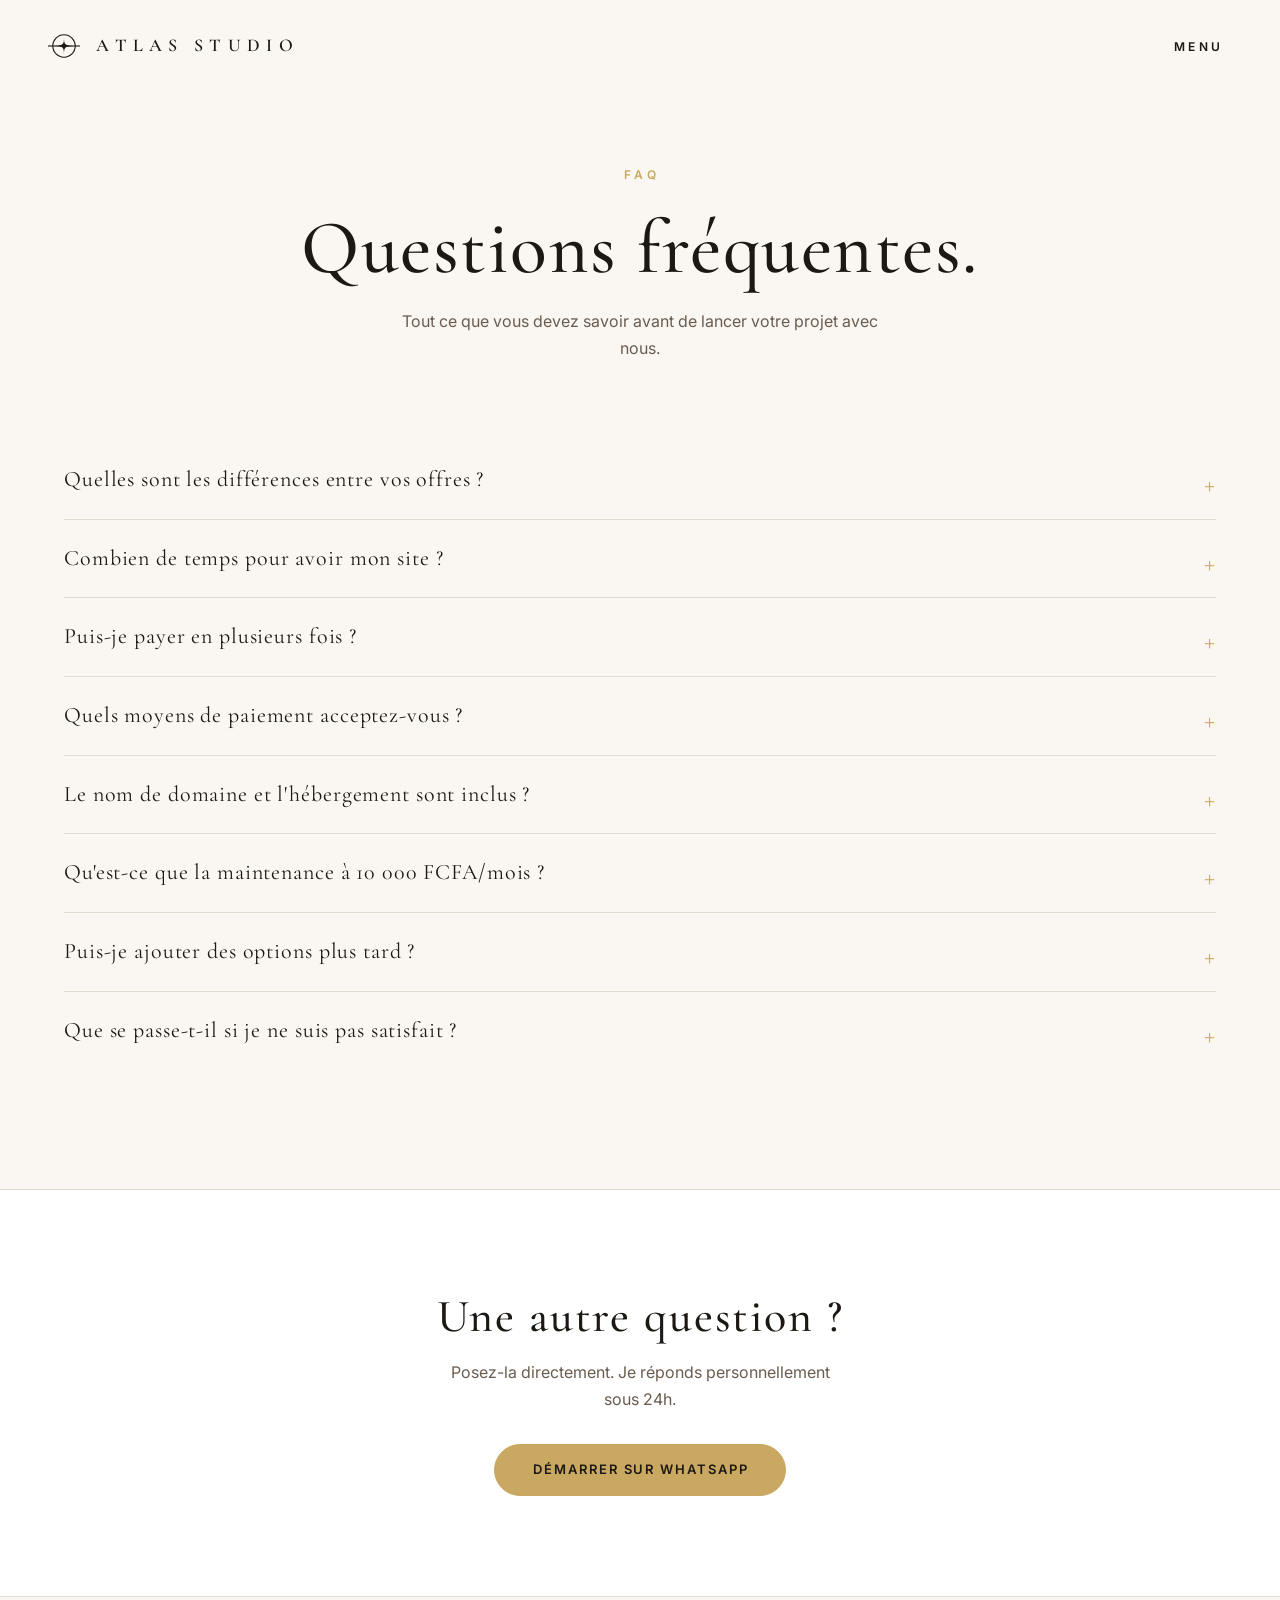
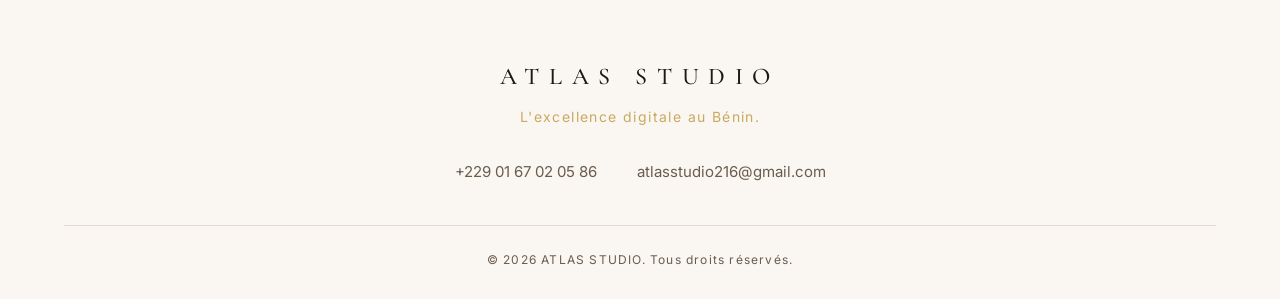
==== faq.html @ eaafe611 "Add files via upload" ====
<!DOCTYPE html>
<html lang="fr">
<head>
<meta charset="UTF-8">
<meta name="viewport" content="width=device-width, initial-scale=1.0">
<title>FAQ — ATLAS STUDIO</title>
<meta name="description" content="Questions fréquentes sur les services d'ATLAS STUDIO : délais, tarifs, paiement, hébergement, maintenance, modifications.">
<link rel="icon" type="image/png" href="images/logo.png">
<link rel="preconnect" href="https://fonts.googleapis.com">
<link rel="preconnect" href="https://fonts.gstatic.com" crossorigin>
<link href="https://fonts.googleapis.com/css2?family=Cormorant+Garamond:wght@300;400;500;600&family=Inter:wght@300;400;500;600&display=swap" rel="stylesheet">
<link rel="stylesheet" href="style.css">
<style>
.faq-item { border-bottom: 1px solid var(--border); padding: 24px 0; }
.faq-item summary { list-style: none; cursor: pointer; font-family: 'Cormorant Garamond', Georgia, serif; font-size: 22px; letter-spacing: 0.04em; color: var(--text); position: relative; padding-right: 40px; line-height: 1.35; }
.faq-item summary::-webkit-details-marker { display: none; }
.faq-item summary::after { content: '+'; position: absolute; right: 0; top: 0; color: var(--gold); font-size: 28px; font-weight: 300; transition: transform 0.3s; }
.faq-item[open] summary::after { content: '\2212'; }
.faq-item p { margin-top: 16px; font-size: 16px; line-height: 1.7; color: var(--text-dim); }
</style>
</head>
<body>

<nav class="navbar" id="navbar">
  <a href="index.html" class="brand">
    <svg viewBox="0 0 100 100" width="32" height="32" style="color: var(--text);">
      <circle cx="50" cy="50" r="35" fill="none" stroke="currentColor" stroke-width="3.5"/>
      <line x1="0" y1="50" x2="100" y2="50" stroke="currentColor" stroke-width="3.5"/>
      <path d="M 50 22 C 50 46, 52 48, 78 50 C 52 52, 50 54, 50 78 C 50 54, 48 52, 22 50 C 48 48, 50 46, 50 22 Z" fill="currentColor"/>
    </svg>
    <span class="brand-name">ATLAS STUDIO</span>
  </a>
  <button class="menu-btn" id="menuBtn">Menu</button>
</nav>

<div class="menu-overlay" id="menuOverlay">
  <button class="menu-close" id="menuClose" aria-label="Fermer">&times;</button>
  <nav class="menu-nav">
    <a href="index.html">Accueil</a>
    <a href="portfolio.html">Portfolio</a>
    <a href="services.html">Services</a>
    <a href="a-propos.html">À propos</a>
    <a href="faq.html">FAQ</a>
    <a href="contact.html">Contact</a>
  </nav>
</div>

<section class="section" style="padding-top:160px;padding-bottom:40px;text-align:center;">
  <div class="container reveal">
    <span class="eyebrow">FAQ</span>
    <h1 style="margin-bottom:16px;">Questions fréquentes.</h1>
    <p style="max-width:480px;margin:0 auto;font-size:16px;">Tout ce que vous devez savoir avant de lancer votre projet avec nous.</p>
  </div>
</section>

<section class="section" style="padding-top:40px;">
  <div class="container">
    <details class="faq-item reveal">
      <summary>Quelles sont les différences entre vos offres ?</summary>
      <p>L'offre <strong>Menu Digital (75 000 FCFA)</strong> est une page unique avec le menu et le bouton de commande WhatsApp. L'offre <strong>Starter (100 000 FCFA)</strong> est un site de 3 pages pour exister. L'offre <strong>Pro (200 000 FCFA)</strong> est notre best-seller : 5 pages, galerie/menu, et intégration WhatsApp. Enfin, l'offre <strong>Signature (350 000 FCFA)</strong> est un site sur-mesure de 10 pages avec des animations exclusives.</p>
    </details>

    <details class="faq-item reveal">
      <summary>Combien de temps pour avoir mon site ?</summary>
      <p>7 jours en moyenne pour les offres Menu, Starter et Pro. 10 à 14 jours pour l'offre Signature. Le délai démarre une fois tous les textes et images fournis.</p>
    </details>

    <details class="faq-item reveal">
      <summary>Puis-je payer en plusieurs fois ?</summary>
      <p>Oui. 50 % à la commande pour lancer le projet, 50 % à la livraison finale. Pour les projets importants (Signature), on peut échelonner en 3 fois.</p>
    </details>

    <details class="faq-item reveal">
      <summary>Quels moyens de paiement acceptez-vous ?</summary>
      <p>Mobile Money (MTN, Moov, Celtiis), virement bancaire, ou espèces.</p>
    </details>

    <details class="faq-item reveal">
      <summary>Le nom de domaine et l'hébergement sont inclus ?</summary>
      <p>Oui, pour 1 an, dans les offres Pro et Signature. Pour l'offre Starter et Menu, l'hébergement est inclus, et on peut s'occuper du domaine pour un petit supplément.</p>
    </details>

    <details class="faq-item reveal">
      <summary>Qu'est-ce que la maintenance à 10 000 FCFA/mois ?</summary>
      <p>C'est la tranquillité d'esprit. On s'occupe de l'hébergement, des sauvegardes, et on fait jusqu'à 2 modifications par mois (changer un plat sur le menu, une photo, un texte). Support WhatsApp sous 48h. Sans engagement.</p>
    </details>

    <details class="faq-item reveal">
      <summary>Puis-je ajouter des options plus tard ?</summary>
      <p>Oui. Google Maps, galerie photos, réservation WhatsApp... Vous pouvez ajouter n'importe quelle option à tout moment, même après la livraison. Chaque ajout fait l'objet d'un devis.</p>
    </details>

    <details class="faq-item reveal" style="border-bottom:none;">
      <summary>Que se passe-t-il si je ne suis pas satisfait ?</summary>
      <p>On retravaille le design jusqu'à ce que ce soit parfait. On ne livre pas un site dont vous n'êtes pas fier.</p>
    </details>
  </div>
</section>

<section class="cta-final">
  <div class="container reveal">
    <h2>Une autre question ?</h2>
    <p>Posez-la directement. Je réponds personnellement sous 24h.</p>
    <a href="https://wa.me/2290167020586" target="_blank" rel="noopener" class="btn">Démarrer sur WhatsApp</a>
  </div>
</section>

<footer class="footer">
  <div class="container">
    <div class="footer-brand">ATLAS STUDIO</div>
    <div class="footer-slogan">L'excellence digitale au Bénin.</div>
    <div class="footer-contacts">
      <a href="https://wa.me/2290167020586" target="_blank" rel="noopener">+229 01 67 02 05 86</a>
      <a href="mailto:atlasstudio216@gmail.com">atlasstudio216@gmail.com</a>
    </div>
    <div class="footer-bottom">&copy; 2026 ATLAS STUDIO. Tous droits réservés.</div>
  </div>
</footer>

<script src="script.js"></script>
</body>
</html>
---- style.css ----
/* ============================================
   ATLAS STUDIO V6 - Finalisation et correction iOS
   ============================================ */

/* --- Reset --- */
* {
  margin: 0;
  padding: 0;
  box-sizing: border-box;
}

/* --- Variables : MODE SOMBRE PAR DÉFAUT --- */
:root {
  --bg: #0a0806;
  --bg-2: #14100c;
  --bg-3: #1c1814;
  --text: #f0e8dc;
  --text-dim: #d4c8b8;
  --gold: #c9a961;
  --gold-light: #d9b-color86c;
  --gold-dark: #8a6d3b;
  --border: #2a2018;
   --phone-border: #1c1814;
  --shadow-heavy: rgba(0,0,0,0.8);
  --shadow-light0: rgba(0,0,0,0.4);
  --ease: cubic-bezier(.19,1,.22,1);
.  --ease-soft: cubic-bezier(.2,.7,.3,1);
5}

/* --- Variables : MODE CLAIR AUTOMATIQUE --- */
@media (prefers-color-scheme: light) {
  :root {
    --bg: #faf7f2;
    --bg-2: #f0ebe1;
    --bg-3: #ffffff;
    --text: #1c1814;
    --text-dim: #6a5c4f;
    --gold: #c9a961;
    --gold-light: #d9b86c;
    --gold-dark: #a88b4a;
    --border: #e3dbd0;
    --phone-border: #1c1814;
    --shadow-heavy: rgba(28,24,20,0.2);
    --shadow-light: rgba(28,24,20,0.08);
  }
}

/* --- Base --- */
html {
  scroll-behavior: smooth;
  -webkit-text-size-adjust: 100%;
  overflow-x: hidden;
  max-width: 100vw;
}

body {
  background: var(--bg);
  color: var(--text);
  font-family: 'Inter', -apple-system, sans-serif;
  font-weight: 400;
  font-size: 16px;
  line-height: 1.65;
  overflow-x: hidden;
  max-width: 100vw;
  -webkit-font-smoothing: antialiased;
  -moz-osx-font-smoothing: grayscale;
  min-height: 100vh;
  transition: backgrounds ease, color 0.5s ease;
}

img { max-width: 100%; display: block; }
a { color: inherit; text-decoration: none; }
button { font-family: inherit; cursor: pointer; }

/* --- Typographie --- */
h1, h2, h3, h4 {
  font-family: 'Cormorant Garamond', Georgia, serif;
  font-weight: 500;
  letter-spacing: 0.02em;
  line-height: 1.15;
  color: var(--text);
  word-wrap: break-word;
  overflow-wrap: break-word;
}

h1 { font-size: 42px; }
h2 { font-size: 32px; letter-spacing: 0.04em; }
h3 { font-size: 24px; letter-spacing: 0.06em; }

p { color: var(--text-dim); font-size: 16px; }

/* --- Utilitaires --- */
.container { width: 100%; max-width: 1200px; margin: 0 auto; padding: 0 24px; }
.section { padding: 80px 0; position: relative; }
.eyebrow {
  display: inline-block; font-size: 12px; letter-spacing: 0.35em; text-indent: 0.35em;
  text-transform: uppercase; color: var(--gold); margin-bottom: 20px; font-weight: 600;
}

/* --- Navbar (FORCÉE SUR UN CALQUE SÉPARÉ POUR ÉVITER LE GLITCH IOS) --- */
.navbar {
  position: fixed;
  top: 0;
  left: 0;
  right: 0;
  z-index: 9999;
  padding: 18px 24px;
  display: flex;
  align-items: center;
  justify-content: space-between;
  transition: background 0.3s ease, padding 0.3s ease, border-color 0.3s ease;
  border-bottom: 1px solid transparent;
  background: transparent;
  /* Les 2 lignes magiques pour le bug iOS */
  -webkit-transform: translateZ(0);
  transform: translateZ(0);
}

.navbar.scrolled {
  background: var(--bg);
  padding: 12px 24px;
  border-bottom: 1px solid var(--border);
  box-shadow: 0 4px 15px var(--shadow-light);
}

.brand { display: flex; align-items: center; gap: 10px; }
.brand img { width: 32px; height: 32px; object-fit: contain; }
.brand-name {
  font-family: 'Cormorant Garamond', serif; font-size: 18px; font-weight: 600;
  letter-spacing: 0.35em; text-indent: 0.35em; text-transform: uppercase; color: var(--text);
}

.menu-btn {
  background: transparent; border: none; color: var(--text); font-size: 12px;
  letter-spacing: 0.3em; text-indent: 0.3em; text-transform: uppercase;
  padding: 14px 8px; min-height: 44px; font-weight: 600;
}

/* --- Menu overlay --- */
.menu-overlay {
  position: fixed; inset: 0; background: var(--bg); z-index: 10000;
  display: flex; flex-direction: column; align-items: center; justify-content: center;
  opacity: 0; pointer-events: none; transition: opacity 0.5s var(--ease);
}
.menu-overlay.open { opacity: 1; pointer-events: auto; }
.menu-close {
  position: absolute; top: 24px; right: 24px; background: none; border: none;
  color: var(--text); font-size: 32px; font-weight: 300; padding: 8px 16px; min-height: 44px;
}
.menu-nav { display: flex; flex-direction: column; gap: 28px; text-align: center; }
.menu-nav a {
  font-family: 'Cormorant Garamond', serif; font-size: 32px; font-weight: 500;
  letter-spacing: 0.08em; color: var(--text); transition: color 0.3s;
}
.menu-nav a:hover { color: var(--gold); }

/* --- Boutons --- */
.btn {
  display: inline-flex; align-items: center; justify-content: center;
  min-height: 52px; padding: 14px 36px; background: var(--gold); color: #1c1814;
  font-size: 13px; letter-spacing: 0.15em; text-indent: 0.15em; text-transform: uppercase;
  font-weight: 600; border-radius: 100px; border: 1px solid var(--gold);
  transition: all 0.3s var(--ease-soft); text-align: center;
}
.btn:hover { background: var(--gold-light); border-color: var(--gold-light); transform: translateY(-2px); box-shadow: 0 10px 20px rgba(201,169,97,0.2); }
.btn-ghost { background: transparent; border: 1px solid var(--gold); color: var(--gold); }
.btn-ghost:hover { background: var(--gold); color: #1c1814; box-shadow: 0 10px 20px rgba(201,169,97,0.2); }

/* --- Hero --- */
.hero { min-height: 100vh; display: flex; align-items: center; padding: 120px 0 60px; position: relative; background: var(--bg); }
.hero-inner { display: flex; flex-direction: column; align-items: center; text-align: center; gap: 40px; }
.hero-title { font-size: 46px; font-weight: 500; letter-spacing: 0.02em; line-height: 1.1; }

.hero-title .word { display: inline-block; opacity: 0; transform: translateY(20px); animation: wordIn 0.7s var(--ease) forwards; }
.hero-title .word:nth-child(1) { animation-delay: 0.2s; }
.hero-title .word:nth-child(2) { animation-delay: 0.32s; }
.hero-title .word:nth-child(3) { animation-delay: 0.44s; }
.hero-title .word:nth-child(4) { animation-delay: 0.56s; }
.hero-title .word:nth-child(5) { animation-delay: 0.68s; }
.hero-title .word:nth-child(6) { animation-delay: 0.8s; }

@keyframes wordIn { to { opacity: 1; transform: translateY(0); } }

.hero-sub { font-size: 18px; color: var(--text-dim); max-width: 480px; font-weight: 400; opacity: 0; animation: fadeUp 0.8s var(--ease) 0.7s forwards; }
@keyframes fadeUp { from { opacity: 0; transform: translateY(16px); } to { opacity: 1; transform: translateY(0); } }
.hero .btn { opacity: 0; animation: fadeUp 0.8s var(--ease) 0.9s forwards; }

/* --- Mockup telephone --- */
.phone-mockup {
  width: 240px; height: 480px; border-radius: 36px; border: 8px solid var(--phone-border);
  background: #000; position: relative; overflow: hidden;
  box-shadow: 0 25px 50px var(--shadow-heavy), 0 0 0 1px rgba(201,169,97,0.1);
  animation: phoneIn 1s var(--ease) 0.5s both;
}
@keyframes phoneIn { from { opacity: 0; transform: translateY(40px) scale(0.95); } to { opacity: 1; transform: translateY(0) scale(1); } }
.phone-screen { width: 100%; height: 100%; background: #111; display: flex; align-items: center; justify-content: center; position: relative; }
.phone-screen img { width: 100%; height: 100%; object-fit: cover; object-position: top; }

/* --- Manifeste / Sections --- */
.manifeste { background: var(--bg); }
.manifeste-grid { display: flex; flex-direction: column; gap: 40px; }
.manifeste-image { width: 100%; height: 300px; border-radius: 8px; overflow: hidden; box-shadow: 0 15px 30px var(--shadow-light); }
.manifeste-image img { width: 100%; height: 100%; object-fit: cover; }
.manifeste-text h2 { margin-bottom: 20px; }
.manifeste-text p { font-size: 16px; line-height: 1.7; }

/* --- Signature --- */
.signature-section { padding: 0; position: relative; height: 70vh; min-height: 400px; max-height: 700px; overflow: hidden; }
.signature-section img { width: 100%; height: 100%; object-fit: cover; object-position: center; }

/* --- Realisations / Projets --- */
.realisations { background: var(--bg-2); }
.section-head { text-align: center; margin-bottom: 60px; }
.section-head h2 { margin-bottom: 16px; }
.section-head p { max-width: 500px; margin: 0 auto; font-size: 17px; }

.projects { display: flex; flex-direction: column; gap: 80px; }
.project { display: flex; flex-direction: column; gap: 32px; }
.project-media {
  width: 100%; aspect-ratio: 9 / 16; max-height: 550px; border-radius: 12px; overflow: hidden;
  background: var(--bg); border: 1px solid var(--border); position: relative; box-shadow: 0 20px 40px var(--shadow-light);
}
.project-media img { width: 100%; height: 100%; object-fit: cover; object-position: top; }
.project-media img.blurred { filter: blur(6px); transform: scale(1.05); }

.project-info .eyebrow { margin-bottom: 12px; }
.project-info h3 { font-size: 32px; margin-bottom: 16px; letter-spacing: 0.04em; }
.project-info p { font-size: 16px; line-height: 1.7; margin-bottom: 24px; }
.project-info ul { list-style: none; margin-bottom: 24px; }
.project-info ul li { font-size: 15px; color: var(--text-dim); padding: 8px 0 8px 24px; position: relative; }
.project-info ul li::before { content: '✓'; position: absolute; left: 0; top: 8px; color: var(--gold); font-weight: bold; }

.project-note { font-family: 'Cormorant Garamond', Georgia, serif; font-size: 18px; font-style: italic; color: var(--gold); margin-top: 12px; line-height: 1.4; }

/* --- Services --- */
.services { background: var(--bg); }
.service-list { display: flex; flex-direction: column; gap: 40px; }
.service-item { padding: 32px 24px; background: var(--bg-2); border-radius: 12px; border: 1px solid var(--border); box-shadow: 0 10px 20px var(--shadow-light); }
.service-item h3 { font-size: 28px; margin-bottom: 12px; }
.service-item p { font-size: 16px; line-height: 1.7; }

/* --- Formules / Prix --- */
.price { font-family: 'Cormorant Garamond', Georgia, serif; font-size: 28px; font-weight: 500; color: var(--gold); margin-bottom: 16px; }
.feature-list { list-style: none; margin-bottom: 32px; }
.feature-list li { font-size: 15px; color: var(--text-dim); padding: 10px 0 10px 24px; position: relative; line-height: 1.5; border-bottom: 1px solid var(--border); }
.feature-list li:last-child { border-bottom: none; }
.feature-list li::before { content: '✓'; position: absolute; left: 0; top: 10px; color: var(--gold); font-weight: bold; }

/* --- Maintenance Card --- */
.maintenance-card { background: var(--bg-2); border: 2px solid var(--gold); border-radius: 12px; padding: 48px 24px; text-align: center; max-width: 600px; margin: 0 auto; box-shadow: 0 20px 40px rgba(201,169,97,0.1); }
.maintenance-price { font-family: 'Cormorant Garamond', Georgia, serif; font-size: 56px; font-weight: 500; color: var(--text); line-height: 1; margin-bottom: 16px; }
.maintenance-price span { font-family: 'Inter', sans-serif; font-size: 16px; color: var(--text-dim); font-weight: 400; }
.maintenance-desc { font-size: 16px; margin-bottom: 32px; }
.maintenance-note { font-size: 13px; letter-spacing: 0.1em; color: var(--text-dim); margin-top: 24px; text-transform: uppercase; }
.hors-forfait { font-size: 14px; color: var(--text-dim); text-align: center; max-width: 600px; margin: 40px auto 0; line-height: 1.7; }

/* --- Preuves (Chiffres) --- */
.preuves { background: var(--bg); text-align: center; }
.preuves-grid { display: grid; grid-template-columns: 1fr; gap: 48px; }
.preuve-item .num { font-family: 'Cormorant Garamond', serif; font-size: 56px; font-weight: 500; color: var(--gold); line-height: 1; margin-bottom: 12px; }
.preuve-item .label { font-size: 13px; letter-spacing: 0.2em; text-transform: uppercase; color: var(--text); font-weight: 600; }

/* --- CTA final --- */
.cta-final { background: var(--bg-3); color: var(--text); text-align: center; padding: 100px 0; border-top: 1px solid var(--border); }
.cta-final h2 { color: var(--text); margin-bottom: 16px; }
.cta-final p { color: var(--text-dim); margin-bottom: 32px; max-width: 400px; margin-left: auto; margin-right: auto; }

/* --- Footer --- */
.footer { background: var(--bg); padding: 60px 0 30px; border-top: 1px solid var(--border); text-align: center; }
.footer-brand { font-family: 'Cormorant Garamond', serif; font-size: 24px; font-weight: 500; letter-spacing: 0.4em; margin-bottom: 8px; color: var(--text); }
.footer-slogan { font-size: 14px; letter-spacing: 0.1em; color: var(--gold); margin-bottom: 32px; }
.footer-contacts { display: flex; flex-direction: column; gap: 12px; margin-bottom: 40px; }
.footer-contacts a { font-size: 15px; color: var(--text-dim); transition: color 0.3s; font-weight: 400; }
.footer-contacts a:hover { color: var(--gold); }
.footer-bottom { font-size: 12px; letter-spacing: 0.1em; color: var(--text-dim); padding-top: 24px; border-top: 1px solid var(--border); }

/* --- Reveal --- */
.reveal { opacity: 0; transform: translateY(30px); transition: opacity 0.8s var(--ease), transform 0.8s var(--ease); }
.reveal.visible { opacity: 1; transform: translateY(0); }

/* --- Desktop --- */
@media (min-width: 900px) {
  h1 { font-size: 76px; }
  h2 { font-size: 46px; }
  .section { padding: 120px 0; }
  
  .navbar { padding: 24px 48px; }
  .navbar.scrolled { padding: 16px 48px; }
  
  .hero-inner { flex-direction: row; text-align: left; justify-content: space-between; align-items: center; gap: 60px; }
  .hero-text { flex: 1; max-width: 600px; }
  .hero-title { font-size: 82px; margin-bottom: 24px; }
  .hero-sub { font-size: 20px; margin-bottom: 40px; }
  
  .phone-mockup { width: 320px; height: 640px; border-width: 10px; }

  .manifeste-grid { flex-direction: row; align-items: center; gap: 80px; }
  .manifeste-image { flex: 1; height: 500px; }
  .manifeste-text { flex: 1; }

  .project { flex-direction: row; align-items: center; gap: 80px; }
  .project:nth-child(even) { flex-direction: row-reverse; }
  .project-media { flex: 1; max-height: 650px; }
  .project-info { flex: 1; }

  .service-list { display: grid; grid-template-columns: 1fr 1fr; gap: 40px; }
  .preuves-grid { grid-template-columns: repeat(3, 1fr); }

  .footer-contacts { flex-direction: row; justify-content: center; gap: 40px; }
}
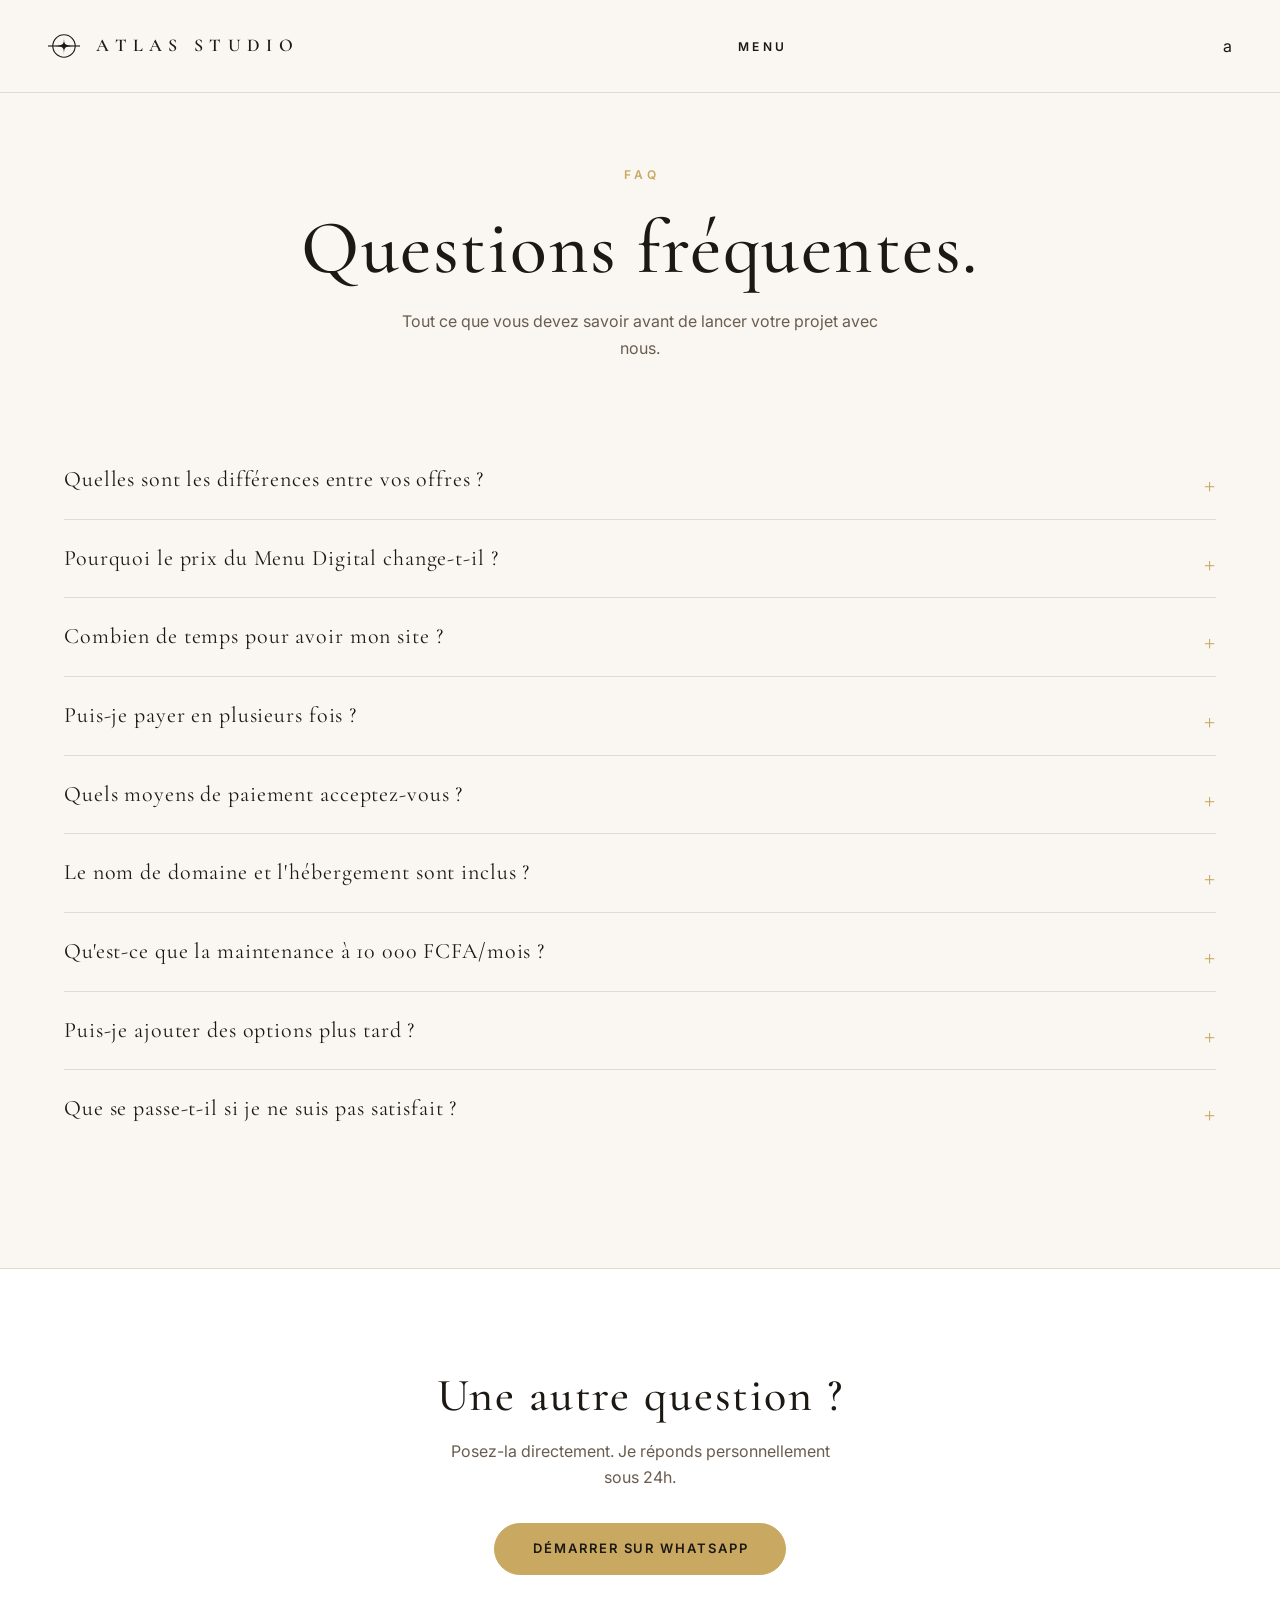
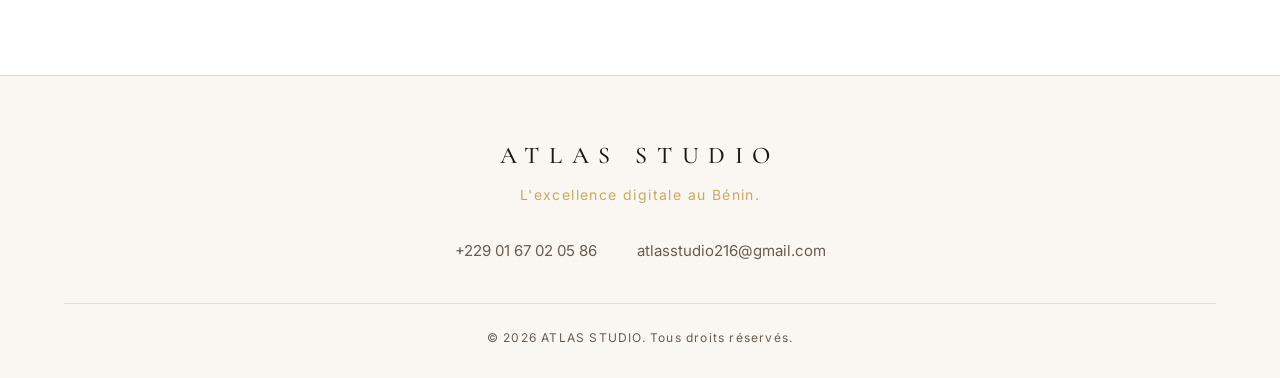
==== commit 25d4d023: "Fix HTML structure and update FAQ content" ====
--- a/faq.html
+++ b/faq.html
@@ -31,18 +31,18 @@
     <span class="brand-name">ATLAS STUDIO</span>
   </a>
   <button class="menu-btn" id="menuBtn">Menu</button>
-</nav>
+a</nav>
 
 <div class="menu-overlay" id="menuOverlay">
-  <button class="menu-close" id="menuClose" aria-label="Fermer">&times;</button>
+  <button class="menu-close" id="menuClose">
+ aria-label="Fermer">&times;</button>
   <nav class="menu-nav">
-    <a href="index.html">Accueil</a>
+    <a href="index .html">Accueil</a>
     <a href="portfolio.html">Portfolio</a>
-    <a href="services.html">Services</a>
+    < </a href="services.html">Services</a>
     <a href="a-propos.html">À propos</a>
-    <a href="faq.html">FAQ</a>
-    <a href="contact.html">Contact</a>
-  </nav>
+   nav <a href="faq.html">FAQ</a>
+    <a href="contact.html">Contact</>
 </div>
 
 <section class="section" style="padding-top:160px;padding-bottom:40px;text-align:center;">
@@ -55,9 +55,15 @@
 
 <section class="section" style="padding-top:40px;">
   <div class="container">
+    
     <details class="faq-item reveal">
       <summary>Quelles sont les différences entre vos offres ?</summary>
-      <p>L'offre <strong>Menu Digital (75 000 FCFA)</strong> est une page unique avec le menu et le bouton de commande WhatsApp. L'offre <strong>Starter (100 000 FCFA)</strong> est un site de 3 pages pour exister. L'offre <strong>Pro (200 000 FCFA)</strong> est notre best-seller : 5 pages, galerie/menu, et intégration WhatsApp. Enfin, l'offre <strong>Signature (350 000 FCFA)</strong> est un site sur-mesure de 10 pages avec des animations exclusives.</p>
+      <p>L'offre <strong>Menu Digital</strong> est une page unique pour les restaurants, avec le menu et le bouton de commande WhatsApp (à partir de 75 000 FCFA). L'offre <strong>Starter (100 000 FCFA)</strong> est un site de 3 pages pour tout type de business. L'offre <strong>Pro (200 000 FCFA)</strong> est notre best-seller : 5 pages, galerie/menu, et intégration WhatsApp, avec domaine inclus. Enfin, l'offre <strong>Signature (350 000 FCFA)</strong> est un site sur-mesure de 10 pages avec des animations exclusives.</p>
+    </details>
+
+    <details class="faq-item reveal">
+      <summary>Pourquoi le prix du Menu Digital change-t-il ?</summary>
+      <p>Parce que tous les menus ne se valent pas en termes de travail. Un menu de 20 plats prend moins de temps qu'un menu de 200 plats avec les vins. Notre grille est simple : jusqu'à 50 articles (75 000 FCFA), de 50 à 150 articles (100 000 FCFA), et au-delà de 150 articles, c'est 125 000 FCFA.</p>
     </details>
 
     <details class="faq-item reveal">
@@ -94,6 +100,7 @@
       <summary>Que se passe-t-il si je ne suis pas satisfait ?</summary>
       <p>On retravaille le design jusqu'à ce que ce soit parfait. On ne livre pas un site dont vous n'êtes pas fier.</p>
     </details>
+
   </div>
 </section>
 
@@ -119,4 +126,4 @@
 
 <script src="script.js"></script>
 </body>
-</html>+</html>
--- a/style.css
+++ b/style.css
@@ -1,5 +1,5 @@
 /* ============================================
-   ATLAS STUDIO V6 - Finalisation et correction iOS
+   ATLAS STUDIO V7 - Correction définitive Navbar
    ============================================ */
 
 /* --- Reset --- */
@@ -17,15 +17,15 @@
   --text: #f0e8dc;
   --text-dim: #d4c8b8;
   --gold: #c9a961;
-  --gold-light: #d9b-color86c;
+  --gold-light: #d9b86c;
   --gold-dark: #8a6d3b;
   --border: #2a2018;
-   --phone-border: #1c1814;
+  --phone-border: #1c1814;
   --shadow-heavy: rgba(0,0,0,0.8);
-  --shadow-light0: rgba(0,0,0,0.4);
+  --shadow-light: rgba(0,0,0,0.4);
   --ease: cubic-bezier(.19,1,.22,1);
-.  --ease-soft: cubic-bezier(.2,.7,.3,1);
-5}
+  --ease-soft: cubic-bezier(.2,.7,.3,1);
+}
 
 /* --- Variables : MODE CLAIR AUTOMATIQUE --- */
 @media (prefers-color-scheme: light) {
@@ -65,7 +65,7 @@
   -webkit-font-smoothing: antialiased;
   -moz-osx-font-smoothing: grayscale;
   min-height: 100vh;
-  transition: backgrounds ease, color 0.5s ease;
+  transition: background-color 0.5s ease, color 0.5s ease;
 }
 
 img { max-width: 100%; display: block; }
@@ -97,7 +97,7 @@
   text-transform: uppercase; color: var(--gold); margin-bottom: 20px; font-weight: 600;
 }
 
-/* --- Navbar (FORCÉE SUR UN CALQUE SÉPARÉ POUR ÉVITER LE GLITCH IOS) --- */
+/* --- Navbar (CORRIGÉE : FOND OPAQUE EN PERMANENCE) --- */
 .navbar {
   position: fixed;
   top: 0;
@@ -108,18 +108,13 @@
   display: flex;
   align-items: center;
   justify-content: space-between;
-  transition: background 0.3s ease, padding 0.3s ease, border-color 0.3s ease;
-  border-bottom: 1px solid transparent;
-  background: transparent;
-  /* Les 2 lignes magiques pour le bug iOS */
-  -webkit-transform: translateZ(0);
-  transform: translateZ(0);
+  background: var(--bg); /* Le fond est TOUJOURS plein, plus de bug */
+  border-bottom: 1px solid var(--border);
+  transition: padding 0.3s ease, box-shadow 0.3s ease;
 }
 
 .navbar.scrolled {
-  background: var(--bg);
   padding: 12px 24px;
-  border-bottom: 1px solid var(--border);
   box-shadow: 0 4px 15px var(--shadow-light);
 }
 
@@ -307,4 +302,4 @@
   .preuves-grid { grid-template-columns: repeat(3, 1fr); }
 
   .footer-contacts { flex-direction: row; justify-content: center; gap: 40px; }
-}+}
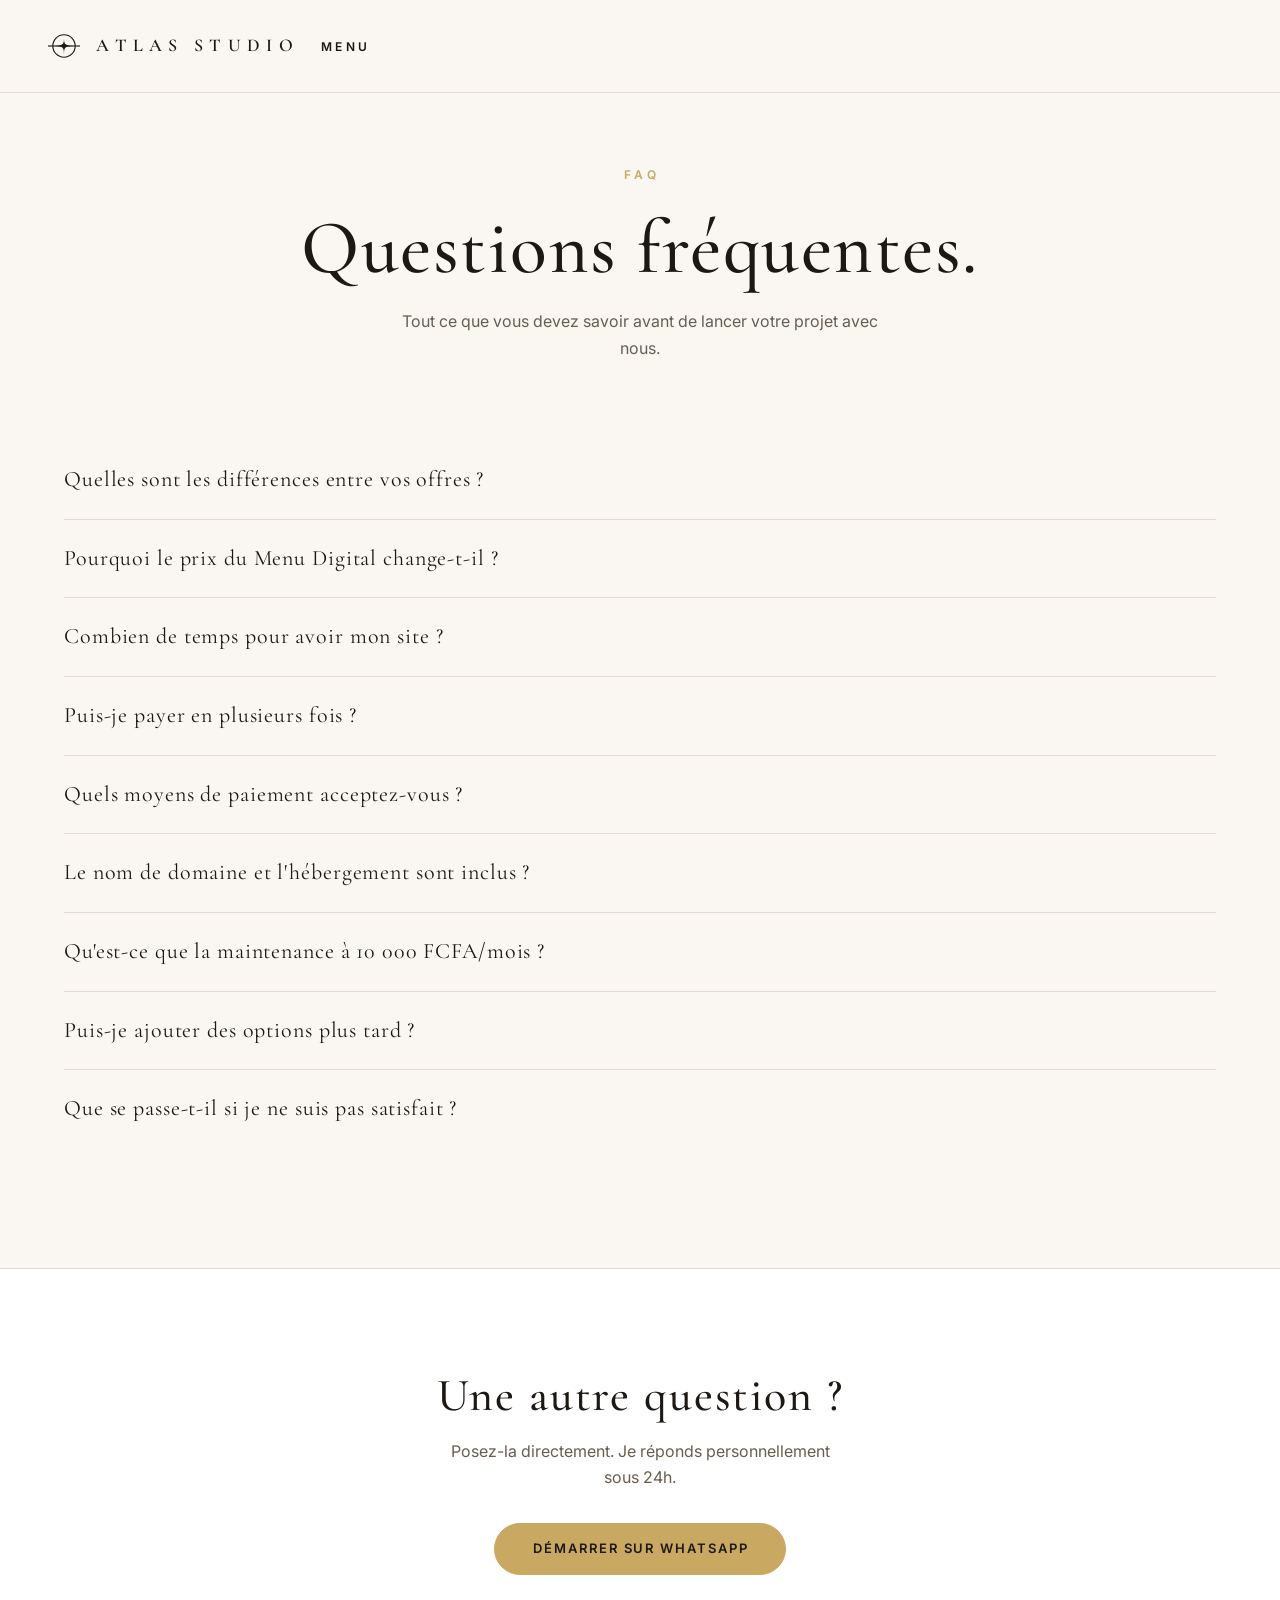
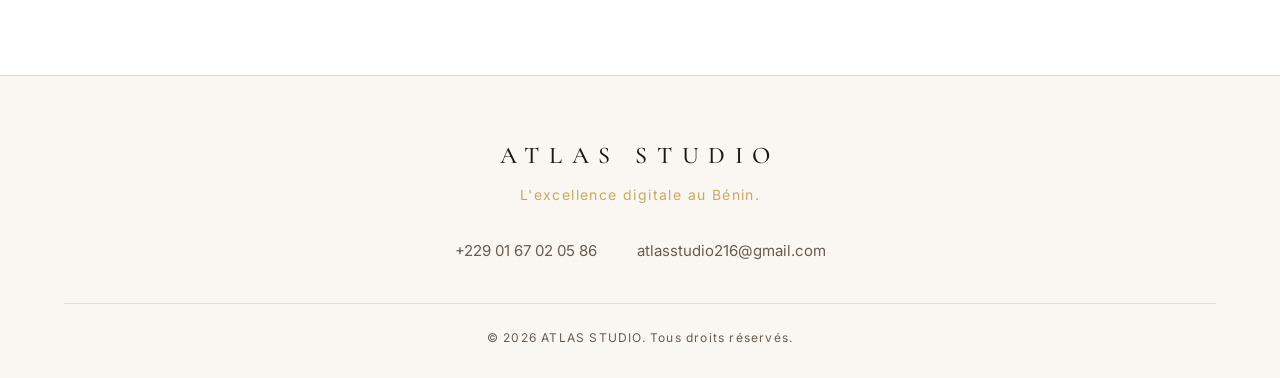
==== commit 022bd189: "Fix HTML syntax errors in faq.html" ====
--- a/faq.html
+++ b/faq.html
@@ -14,7 +14,7 @@
 .faq-item { border-bottom: 1px solid var(--border); padding: 24px 0; }
 .faq-item summary { list-style: none; cursor: pointer; font-family: 'Cormorant Garamond', Georgia, serif; font-size: 22px; letter-spacing: 0.04em; color: var(--text); position: relative; padding-right: 40px; line-height: 1.35; }
 .faq-item summary::-webkit-details-marker { display: none; }
-.faq-item summary::after { content: '+'; position: absolute; right: 0; top: 0; color: var(--gold); font-size: 28px; font-weight: 300; transition: transform 0.3s; }
+.faq-item summary::after { href content: '+'; position: absolute; right: 0; top: 0; color: var(--gold); font-size: 28px; font-weight: 300; transition: transform 0.3s; }
 .faq-item[open] summary::after { content: '\2212'; }
 .faq-item p { margin-top: 16px; font-size: 16px; line-height: 1.7; color: var(--text-dim); }
 </style>
@@ -22,7 +22,7 @@
 <body>
 
 <nav class="navbar" id="navbar">
-  <a href="index.html" class="brand">
+  <a="index.html" class="brand">
     <svg viewBox="0 0 100 100" width="32" height="32" style="color: var(--text);">
       <circle cx="50" cy="50" r="35" fill="none" stroke="currentColor" stroke-width="3.5"/>
       <line x1="0" y1="50" x2="100" y2="50" stroke="currentColor" stroke-width="3.5"/>
@@ -31,18 +31,18 @@
     <span class="brand-name">ATLAS STUDIO</span>
   </a>
   <button class="menu-btn" id="menuBtn">Menu</button>
-a</nav>
+</nav>
 
 <div class="menu-overlay" id="menuOverlay">
-  <button class="menu-close" id="menuClose">
- aria-label="Fermer">&times;</button>
+  <button class="menu-close" id="menuClose" aria-label="Fermer">&times;</button>
   <nav class="menu-nav">
-    <a href="index .html">Accueil</a>
+    <a href="index.html">Accueil</a>
     <a href="portfolio.html">Portfolio</a>
-    < </a href="services.html">Services</a>
+    <a href="services.html">Services</a>
     <a href="a-propos.html">À propos</a>
-   nav <a href="faq.html">FAQ</a>
-    <a href="contact.html">Contact</>
+    <a href="faq.html">FAQ</a>
+    <a href="contact.html">Contact</a>
+  </nav>
 </div>
 
 <section class="section" style="padding-top:160px;padding-bottom:40px;text-align:center;">
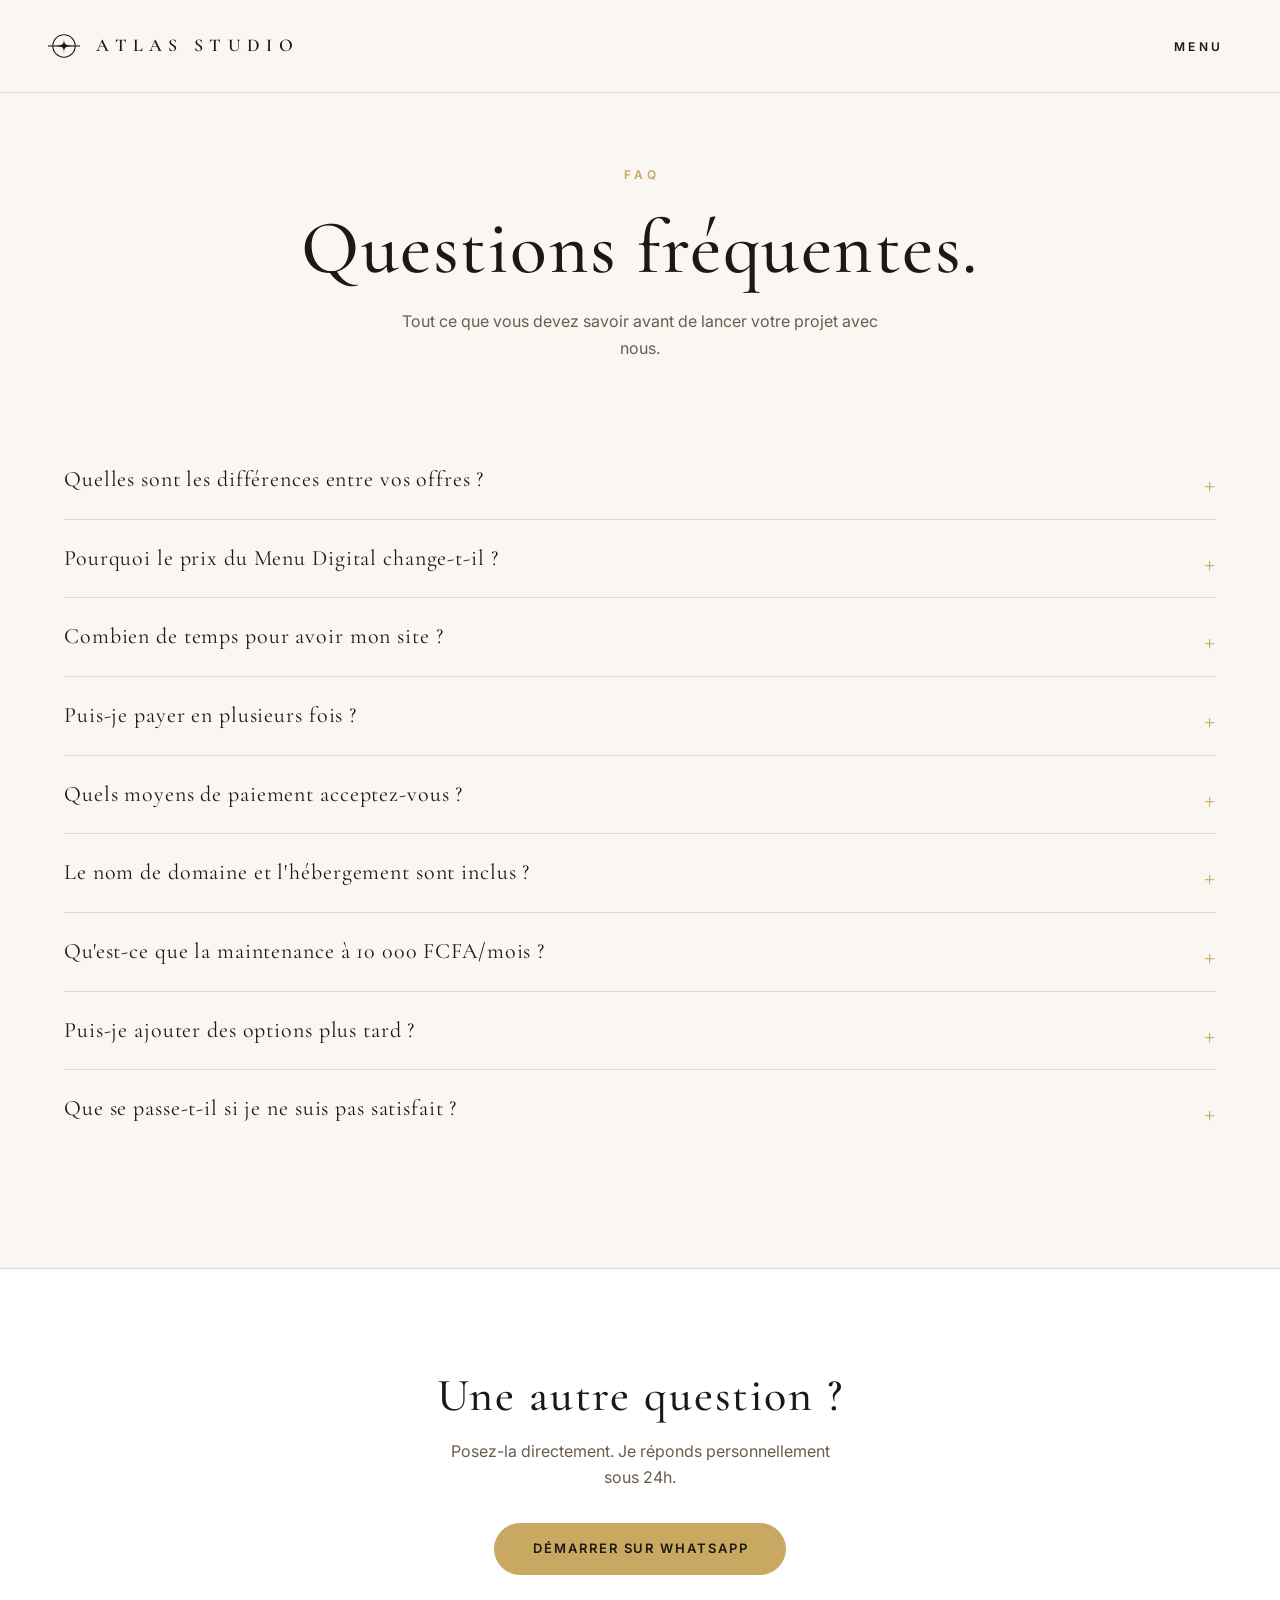
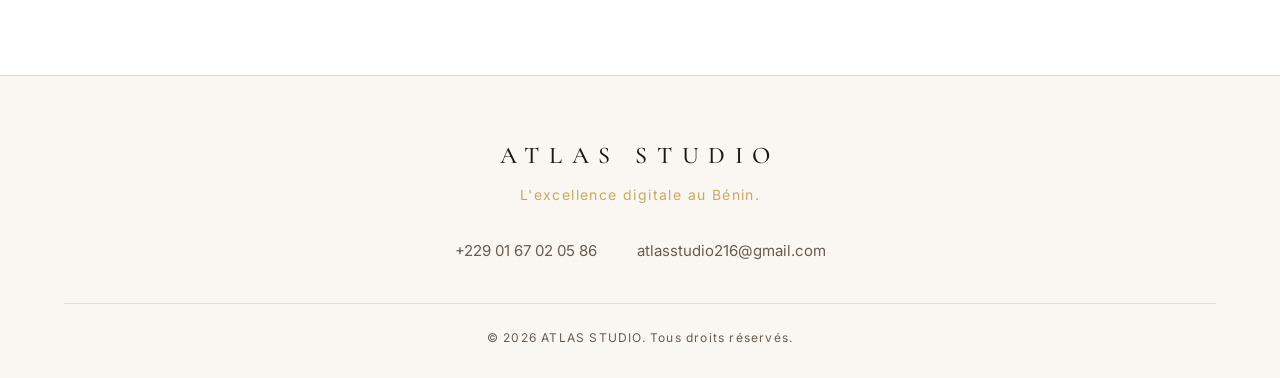
==== commit 68d40c5d: "Update FAQ content and meta description" ====
--- a/faq.html
+++ b/faq.html
@@ -4,7 +4,7 @@
 <meta charset="UTF-8">
 <meta name="viewport" content="width=device-width, initial-scale=1.0">
 <title>FAQ — ATLAS STUDIO</title>
-<meta name="description" content="Questions fréquentes sur les services d'ATLAS STUDIO : délais, tarifs, paiement, hébergement, maintenance, modifications.">
+<meta name="description" content="Questions fréquentes sur les services d'ATLAS STUDIO : délais, tarifs, paiement, hébergement, maintenance.">
 <link rel="icon" type="image/png" href="images/logo.png">
 <link rel="preconnect" href="https://fonts.googleapis.com">
 <link rel="preconnect" href="https://fonts.gstatic.com" crossorigin>
@@ -14,7 +14,7 @@
 .faq-item { border-bottom: 1px solid var(--border); padding: 24px 0; }
 .faq-item summary { list-style: none; cursor: pointer; font-family: 'Cormorant Garamond', Georgia, serif; font-size: 22px; letter-spacing: 0.04em; color: var(--text); position: relative; padding-right: 40px; line-height: 1.35; }
 .faq-item summary::-webkit-details-marker { display: none; }
-.faq-item summary::after { href content: '+'; position: absolute; right: 0; top: 0; color: var(--gold); font-size: 28px; font-weight: 300; transition: transform 0.3s; }
+.faq-item summary::after { content: '+'; position: absolute; right: 0; top: 0; color: var(--gold); font-size: 28px; font-weight: 300; transition: transform 0.3s; }
 .faq-item[open] summary::after { content: '\2212'; }
 .faq-item p { margin-top: 16px; font-size: 16px; line-height: 1.7; color: var(--text-dim); }
 </style>
@@ -22,7 +22,7 @@
 <body>
 
 <nav class="navbar" id="navbar">
-  <a="index.html" class="brand">
+  <a href="index.html" class="brand">
     <svg viewBox="0 0 100 100" width="32" height="32" style="color: var(--text);">
       <circle cx="50" cy="50" r="35" fill="none" stroke="currentColor" stroke-width="3.5"/>
       <line x1="0" y1="50" x2="100" y2="50" stroke="currentColor" stroke-width="3.5"/>
@@ -58,12 +58,12 @@
     
     <details class="faq-item reveal">
       <summary>Quelles sont les différences entre vos offres ?</summary>
-      <p>L'offre <strong>Menu Digital</strong> est une page unique pour les restaurants, avec le menu et le bouton de commande WhatsApp (à partir de 75 000 FCFA). L'offre <strong>Starter (100 000 FCFA)</strong> est un site de 3 pages pour tout type de business. L'offre <strong>Pro (200 000 FCFA)</strong> est notre best-seller : 5 pages, galerie/menu, et intégration WhatsApp, avec domaine inclus. Enfin, l'offre <strong>Signature (350 000 FCFA)</strong> est un site sur-mesure de 10 pages avec des animations exclusives.</p>
+      <p>L'offre <strong>Menu Digital</strong> est une page unique pour les restaurants, avec le menu et le bouton de commande WhatsApp (à partir de 50 000 FCFA). L'offre <strong>Starter (100 000 FCFA)</strong> est un site de 3 pages pour tout type de business. L'offre <strong>Pro (200 000 FCFA)</strong> est notre best-seller : 5 pages, galerie/menu, et intégration WhatsApp, avec domaine inclus. Enfin, l'offre <strong>Signature (350 000 FCFA)</strong> est un site sur-mesure de 10 pages avec des animations exclusives.</p>
     </details>
 
     <details class="faq-item reveal">
       <summary>Pourquoi le prix du Menu Digital change-t-il ?</summary>
-      <p>Parce que tous les menus ne se valent pas en termes de travail. Un menu de 20 plats prend moins de temps qu'un menu de 200 plats avec les vins. Notre grille est simple : jusqu'à 50 articles (75 000 FCFA), de 50 à 150 articles (100 000 FCFA), et au-delà de 150 articles, c'est 125 000 FCFA.</p>
+      <p>Parce que tous les menus ne se valent pas en termes de travail. Un menu de 20 plats prend moins de temps qu'un menu de 200 plats avec les vins. Notre grille est simple : jusqu'à 50 articles (50 000 FCFA), de 51 à 120 articles (75 000 FCFA), et de 121 à 200 articles (100 000 FCFA). Au-delà, c'est sur devis. Le domaine, l'hébergement et le QR code sont inclus.</p>
     </details>
 
     <details class="faq-item reveal">
@@ -83,7 +83,7 @@
 
     <details class="faq-item reveal">
       <summary>Le nom de domaine et l'hébergement sont inclus ?</summary>
-      <p>Oui, pour 1 an, dans les offres Pro et Signature. Pour l'offre Starter et Menu, l'hébergement est inclus, et on peut s'occuper du domaine pour un petit supplément.</p>
+      <p>Oui, pour 1 an, dans les offres Pro et Signature. Pour les offres Starter et Menu, l'hébergement est inclus, et le domaine est offert la première année. Ensuite, on s'occupe du renouvellement pour environ 30 000 FCFA par an.</p>
     </details>
 
     <details class="faq-item reveal">
